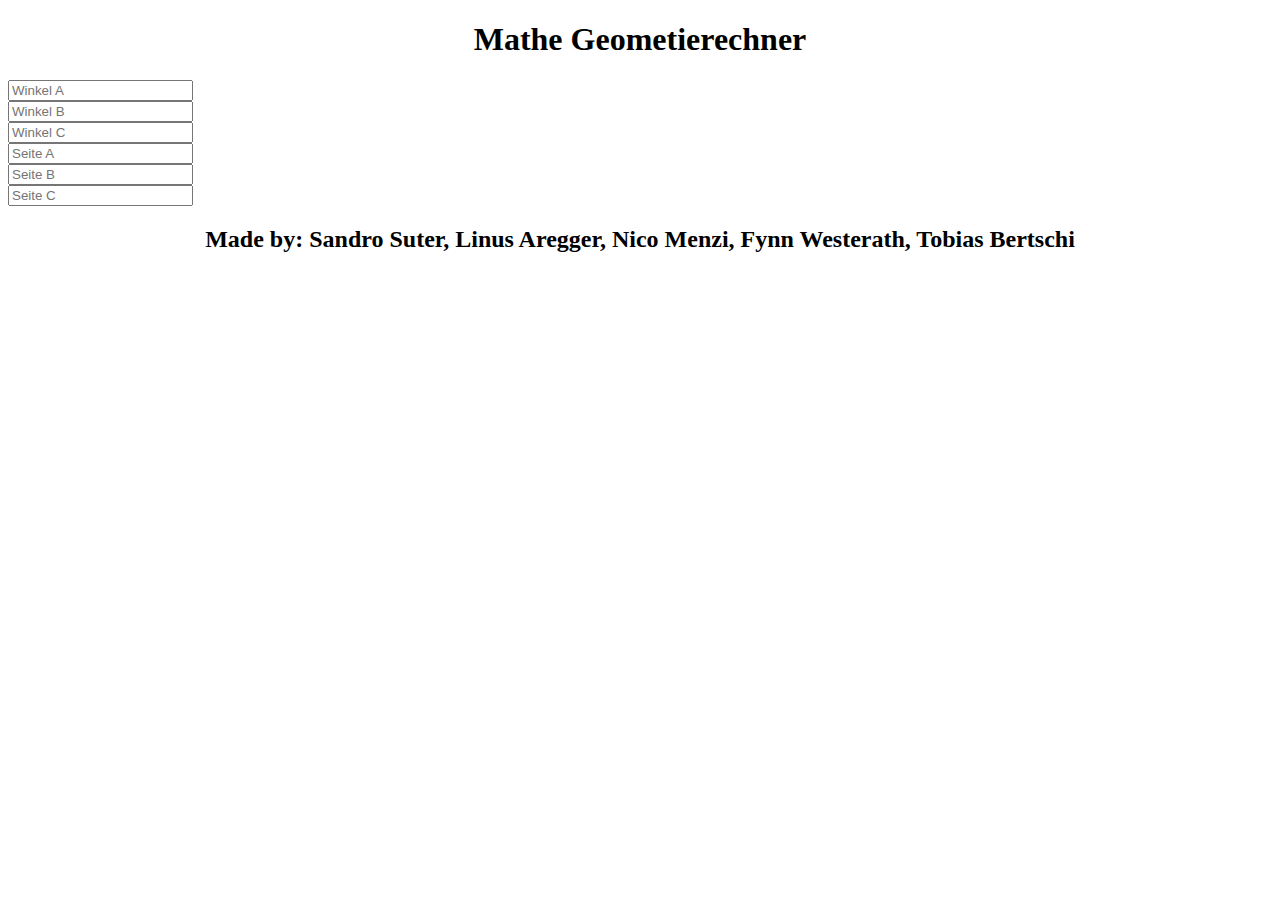
==== templates/html/index.html @ 45b5cc76 "Files und Grundgerüste erstellt" ====
<!DOCTYPE html>
<html lang="en">

<head>
    <meta charset="UTF-8">
    <meta http-equiv="X-UA-Compatible" content="IE=edge">
    <meta name="viewport" content="width=device-width, initial-scale=1.0">
    <link rel="stylesheet" href="../css/index.css">
    <title>Geometierechner</title>
    
</head>

<body>
    <header>
        <h1 id="title">Mathe Geometierechner</h1>
    </header>

    <div id="inputs">
        <input type="text" name="awinkel" placeholder="Winkel A"><br>

        <input type="text" name="bwinkel" placeholder="Winkel B"><br>

        <input type="text" name="cwinkel" placeholder="Winkel C"><br>

        <input type="text" name="aseite" placeholder="Seite A"><br>

        <input type="text" name="bseite" placeholder="Seite B"><br>

        <input type="text" name="cseite" placeholder="Seite C"><br>

    </div>

    <footer>
        <h2 id="create">Made by: Sandro Suter, Linus Aregger, Nico Menzi, Fynn Westerath, Tobias Bertschi</h2>
    </footer>
</body>

</html>
---- templates/css/index.css ----
#title {
    text-align: center;
}

#inputs {
    
}

#create {
    text-align: center;
}
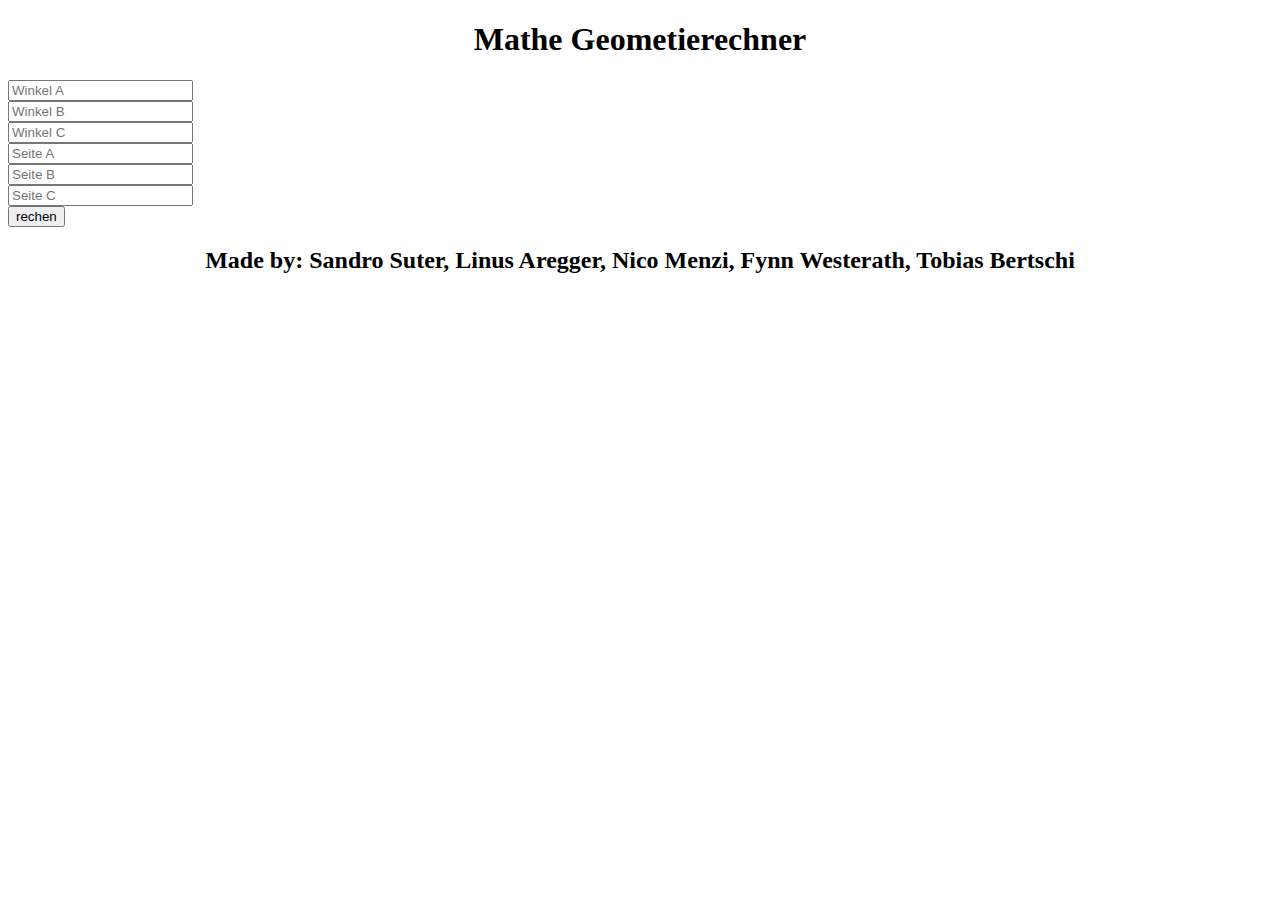
==== commit ba547163: "Merge branch 'dev' of https://github.com/Fynnyx/mathe-3ec-rechner into dev" ====
--- a/templates/html/index.html
+++ b/templates/html/index.html
@@ -7,13 +7,14 @@
     <meta name="viewport" content="width=device-width, initial-scale=1.0">
     <link rel="stylesheet" href="../css/index.css">
     <title>Geometierechner</title>
-    
+
 </head>
 
 <body>
     <header>
         <h1 id="title">Mathe Geometierechner</h1>
     </header>
+
 
     <div id="inputs">
         <input type="text" name="awinkel" placeholder="Winkel A"><br>
@@ -27,8 +28,16 @@
         <input type="text" name="bseite" placeholder="Seite B"><br>
 
         <input type="text" name="cseite" placeholder="Seite C"><br>
+    </div>
 
+
+    <div id="dreieck">
+        <div id="gleichseitig"></div>
     </div>
+
+
+    <button type="submit">rechen</button>
+
 
     <footer>
         <h2 id="create">Made by: Sandro Suter, Linus Aregger, Nico Menzi, Fynn Westerath, Tobias Bertschi</h2>
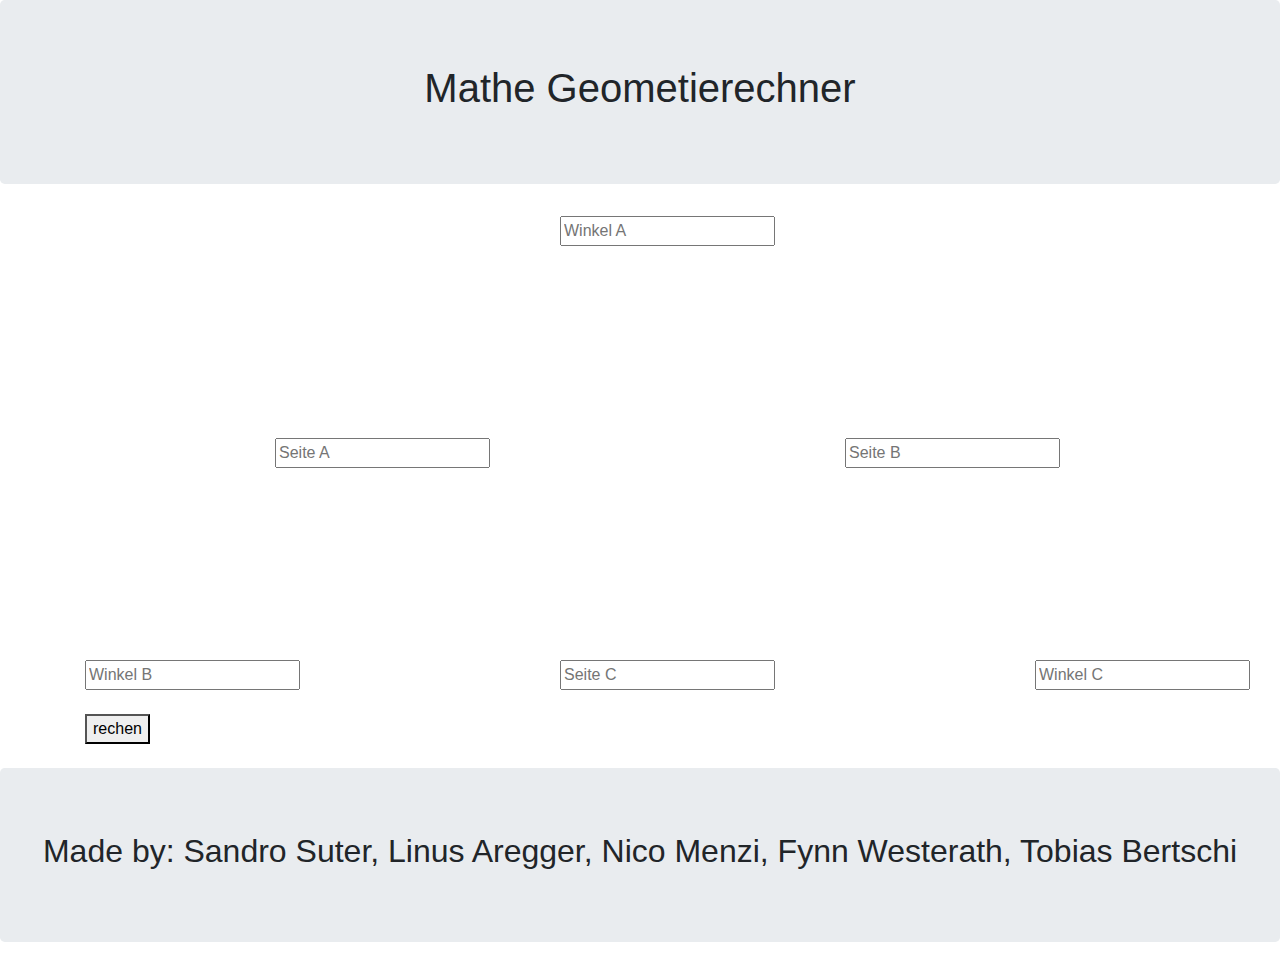
==== commit 030df7d1: "work at css" ====
--- a/templates/html/index.html
+++ b/templates/html/index.html
@@ -5,43 +5,80 @@
     <meta charset="UTF-8">
     <meta http-equiv="X-UA-Compatible" content="IE=edge">
     <meta name="viewport" content="width=device-width, initial-scale=1.0">
-    <link rel="stylesheet" href="../css/index.css">
+    <link rel="stylesheet" href="https://stackpath.bootstrapcdn.com/bootstrap/4.3.1/css/bootstrap.min.css"
+        integrity="sha384-ggOyR0iXCbMQv3Xipma34MD+dH/1fQ784/j6cY/iJTQUOhcWr7x9JvoRxT2MZw1T" crossorigin="anonymous">
+    <link rel="stylesheet" href="../css/resultate.css">
     <title>Geometierechner</title>
 
 </head>
 
 <body>
-    <header>
-        <h1 id="title">Mathe Geometierechner</h1>
-    </header>
 
-
-    <div id="inputs">
-        <input type="text" name="awinkel" placeholder="Winkel A"><br>
-
-        <input type="text" name="bwinkel" placeholder="Winkel B"><br>
-
-        <input type="text" name="cwinkel" placeholder="Winkel C"><br>
-
-        <input type="text" name="aseite" placeholder="Seite A"><br>
-
-        <input type="text" name="bseite" placeholder="Seite B"><br>
-
-        <input type="text" name="cseite" placeholder="Seite C"><br>
+    <div class="jumbotron text-center">
+        <header>
+            <h1 id="title">Mathe Geometierechner</h1>
+        </header>
     </div>
 
+    <div class="container">
 
-    <div id="dreieck">
-        <div id="gleichseitig"></div>
+        <div class="row">
+            <div class="col-sm-5"></div>
+
+            <div class="col-sm-3">
+                <input type="text" name="awinkel" placeholder="Winkel A"><br>
+            </div>
+        </div>
+
+        <br /><br /><br /><br /><br /><br /><br /><br />
+
+        <div class="row">
+            <div class="col-sm-2"></div>
+
+            <div class="col-sm-6">
+                <input type="text" name="aseite" placeholder="Seite A"><br>
+            </div>
+
+            <div class="col-sm-3">
+                <input type="text" name="bseite" placeholder="Seite B"><br>
+            </div>
+        </div>
+
+        <br /><br /><br /><br /><br /><br /><br /><br />
+
+        <div class="row">
+
+            <div class="col-sm-5">
+                <input type="text" name="bwinkel" placeholder="Winkel B"><br>
+            </div>
+
+            <div class="col-sm-5">
+                <input type="text" name="cseite" placeholder="Seite C"><br>
+            </div>
+
+            <div class="col-sm-2">
+                <input type="text" name="cwinkel" placeholder="Winkel C"><br>
+            </div>
+        </div>
+
+        <br />
+
+        <div class="row">
+            <div class="col-sm-3">
+                <button type="submit">rechen</button>
+            </div>
+        </div>
+
     </div>
 
+    <br />
 
-    <button type="submit">rechen</button>
+    <div class="jumbotron text-center">
+        <footer>
+            <h2 id="create">Made by: Sandro Suter, Linus Aregger, Nico Menzi, Fynn Westerath, Tobias Bertschi</h2>
+        </footer>
+    </div>
 
-
-    <footer>
-        <h2 id="create">Made by: Sandro Suter, Linus Aregger, Nico Menzi, Fynn Westerath, Tobias Bertschi</h2>
-    </footer>
 </body>
 
 </html>--- a/templates/css/resultate.css
+++ b/templates/css/resultate.css
@@ -0,0 +1,29 @@
+#gleichseitig {
+    border-left: 20px solid transparent;
+    border-right: 20px solid transparent;
+    border-bottom: calc(2 * 20px * 0.866) solid green;
+    border-top: 20px solid transparent;
+    display: inline-block;
+}
+
+#stumpfwinklig {
+    border-left: 20px solid transparent;
+    border-right: 20px solid transparent;
+    border-bottom: 20px solid green;                /*höhe*/
+    border-top: 20px solid transparent;
+    display: inline-block;
+}
+
+#spitzwinklig {
+        width: 0;
+        height: 0;
+        border-left: 25px solid transparent;
+        border-right: 25px solid transparent;
+        border-bottom: 50px solid green;
+}
+
+#rechtwinklig {
+    width: 200px;
+    height: 200px;
+    background: linear-gradient(to bottom right, #fff 0%, #fff 50%, green 50%, green 100%);
+}